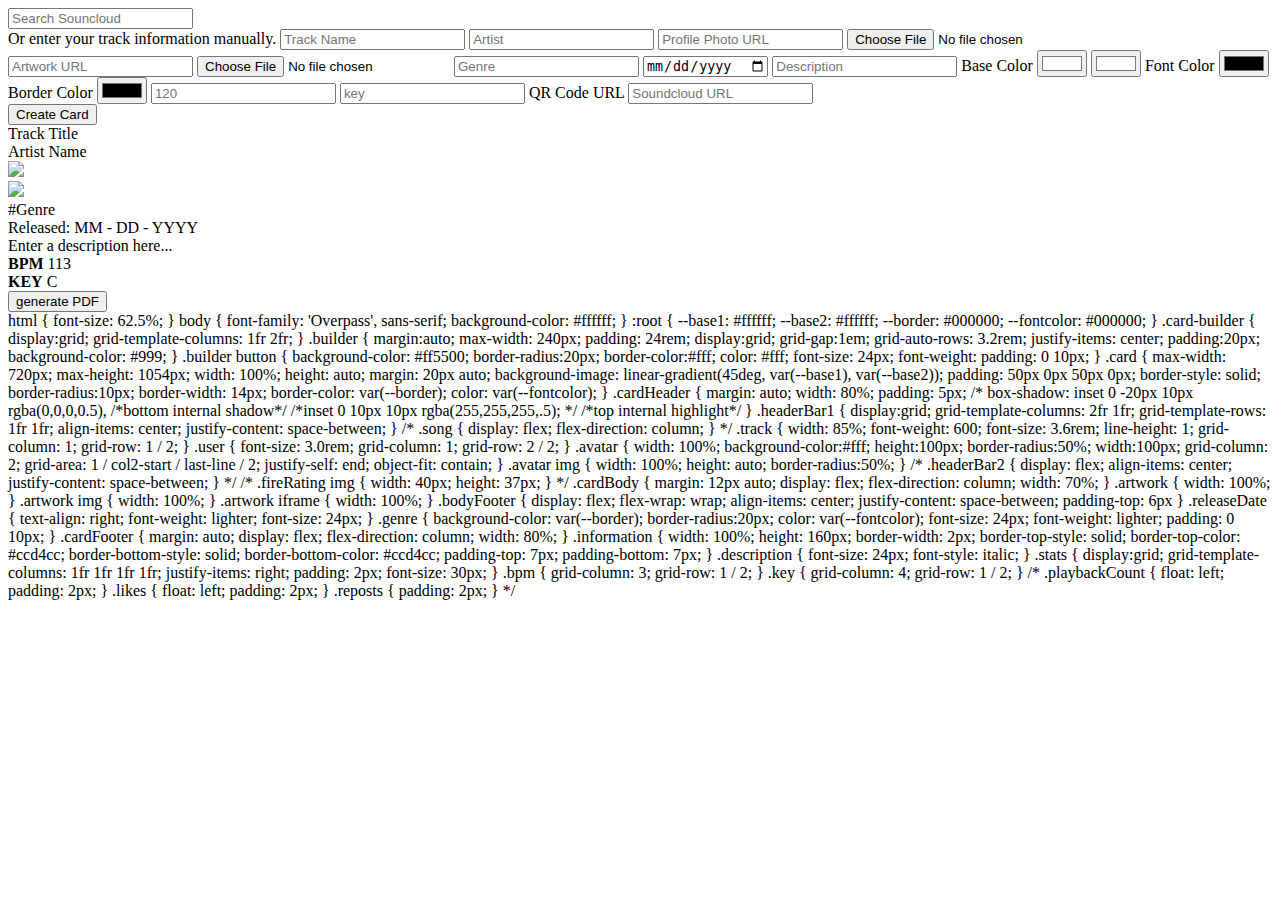
==== index.html @ a6be3fd1 "Create index.html" ====
<!DOCTYPE HTML>
<html>
  <head>
    <meta charset="UTF-8">
   
    <link href="https://fonts.googleapis.com/css?family=Overpass:400,400i,700,700i,900,900i&display=swap" rel="stylesheet">
  </head>

  <body>

  <div class="card-builder">

    <form class="builder">

      <input type="text" placeholder="Search Souncloud" class="">
      <br>
      Or enter your track information manually.

      <!--
      7/30/19
      Image upload still needs work. Some elements were messed with.

      Check JavaScript again. attempted to use input type with file instead of text straight into old JavaScript -->

      <input type="text" id="trackIn" value="" placeholder="Track Name">
      <input type="text" id="userIn" value="" placeholder="Artist">
      
      <input type="text" id="avatarInElse" value="" placeholder="Profile Photo URL">
      <input type="file" id="avatarIn">

      <input type="text" id="artworkIn" value="" placeholder="Artwork URL">
      <input type="file" id="filetag">
      

      <input type="text" id="genreIn" value="" placeholder="Genre">
      <input type="date" id="dateIn" value="">
      <input type="text" id="descriptionIn" placeholder="Description" class="">
      <label for="base">Base Color</label>
      <input id="base1" type="color" name="base1" value="#ffffff">
      <input id="base2" type="color" name="base2" value="#ffffff">
      <label for="font">Font Color</label>
      <input id="fontcolor" type="color" name="fontcolor" value="#000000">
      <label for="border">Border Color</label>
      <input id="border" type="color" name="border" value="#000000">
      <input type="number" id="bpmIn" value="" placeholder="120">
     
     <!--Make this a dropdown menu-->
      <input type="text" id="keyIn" value="" placeholder="key">
      
      <!--QR Code--->

      <label for="qrcodeIn">QR Code URL</label>
      <input type="text" id="qrcodeIn" value="" placeholder="Soundcloud URL" name="qrcode">
        <div id="qrcode"></div>
      


      <!--
      <input type="file" accept="image/*" name="artwork" id="artworkIn" onchange="loadFile(event)" style="display: none;">
      <label for="artworkIn" style="cursor: pointer;">Upload Image</label>
      <img id="artworkOut" width="200">
      -->

      <button type="button" onclick="getValue()">Create Card</button>

    </form>
    <!--
    Example entries
    Avatar URL: https://i1.sndcdn.com/avatars-000383918738-dgvgmc-t500x500.jpg
    Cover Art URL: https://i1.sndcdn.com/artworks-000558147867-l5e3m2-t500x500.jpg
    -->

  <!--_______________________________________________ -->

    <!-- The Card (id="content" is for print PDF function-->
    <article class="card" id="content">

    <!--Card Header: Track Name, Avatar, Artist/User, Fire Rating-->
      <header class=cardHeader>

        <div class="headerBar1">
          <div id="trackOut" class="track" >
            Track Title
         </div>
          <div class="user" id="userOut">
            Artist Name
          </div>
          <div class="avatar">
            <img src="https://i1.sndcdn.com/avatars-000383918738-dgvgmc-t500x500.jpg" id="avatarOut">
          </div>
        </div>

        
        
          <!--
          <div class="fireRating">
            <img src="https://d1nhio0ox7pgb.cloudfront.net/_img/g_collection_png/standard/256x256/flame.png">
          </div>
          --->
        

      </header>

<!--Card Body: Artwork, Information, Stats-->

    <div class="cardBody">

      <div class="artwork" id="artworkOut">
        <img src="https://i1.sndcdn.com/artworks-000558147867-l5e3m2-t500x500.jpg" id="preview">
      <!-- placeholder  <iframe width="100%" height="600" scrolling="no" frameborder="no" allow="autoplay" src="https://w.soundcloud.com/player/?url=https%3A//api.soundcloud.com/tracks/390310020&color=%23ff5500&auto_play=false&hide_related=false&show_comments=true&show_user=true&show_reposts=false&show_teaser=true&visual=true"></iframe>
       -->
  
      </div>

      <div class="bodyFooter">

        <div class="genre" id="genreOut">
        <!--Genre-->
        #Genre
        </div>
        <div class="releaseDate" id="dateOut">
        Released: MM - DD - YYYY
        </div>

      </div>
  </div>

<!--cardFooter - Genre, Description-->

    <div class="cardFooter">

      <div class="information">

        <div class="description" id="descriptionOut">
          <!--Description-->
          Enter a description here...
        </div>

      </div>

      <footer class="stats">
        <!--Stats-->
        <div class="bpm">
          <strong>BPM</strong> <a id="bpmOut">113</a>
        </div>
        <div class="key">
          <strong>KEY</strong> <a id="keyOut">C</a>
        </div>
      

      </footer>
    </article>

    <div id="editor"></div>
    <button id="cmd">generate PDF</button>
</div>    
<!--_______________________________________________ -->

<!-- CSS --->

html {
  font-size: 62.5%;
}

body {
  font-family: 'Overpass', sans-serif;
  background-color: #ffffff;
}

:root {
  --base1: #ffffff;
  --base2: #ffffff;
  --border: #000000;
  --fontcolor: #000000;
}

.card-builder {
display:grid;
grid-template-columns: 1fr 2fr;
}

.builder {
margin:auto;
max-width: 240px;
padding: 24rem;
display:grid;
grid-gap:1em;
grid-auto-rows: 3.2rem;
justify-items: center;
padding:20px;
background-color: #999;
}

.builder button {
  background-color: #ff5500;
  border-radius:20px;
  border-color:#fff;
  color: #fff;
  font-size: 24px;
  font-weight:
  padding: 0 10px;
}

.card {
max-width: 720px;
max-height: 1054px;
width: 100%;
height: auto;
margin: 20px auto;
background-image: linear-gradient(45deg, var(--base1), var(--base2));
padding: 50px 0px 50px 0px;
border-style: solid;
border-radius:10px;
border-width: 14px;
border-color: var(--border);
color: var(--fontcolor);
}

.cardHeader {

margin: auto;
width: 80%;
padding: 5px;
/*
box-shadow:
inset 0 -20px 10px rgba(0,0,0,0.5), /*bottom internal shadow*/
/*inset 0 10px 10px rgba(255,255,255,.5); */ /*top internal highlight*/



}

.headerBar1 {
display:grid;
grid-template-columns: 2fr 1fr;
grid-template-rows: 1fr 1fr;


align-items: center;
justify-content: space-between;
}

/*
.song {
display: flex;
flex-direction: column;
}
*/

.track {
width: 85%;
font-weight: 600;
font-size: 3.6rem;
line-height: 1;
grid-column: 1;
grid-row: 1 / 2;
}

.user {
font-size: 3.0rem;  
grid-column: 1;
grid-row: 2 / 2;
}

.avatar {
width: 100%;
background-color:#fff;
height:100px;
border-radius:50%;
width:100px;
grid-column: 2;
grid-area: 1 / col2-start / last-line / 2;
justify-self: end;
object-fit: contain;
}

.avatar img {
width: 100%;
height: auto;
border-radius:50%;
}

/*
.headerBar2 {
display: flex;
align-items: center;
justify-content: space-between;
}
*/


/*
.fireRating img {
width: 40px;
height: 37px;
}
*/

.cardBody {
margin: 12px auto;
display: flex;
flex-direction: column;
width: 70%;
}

.artwork {
width: 100%;
}

.artwork img {
width: 100%;
}

.artwork iframe {
width: 100%;
}

.bodyFooter {
display: flex;
flex-wrap: wrap;
align-items: center;
justify-content: space-between;
padding-top: 6px
}

.releaseDate {
text-align: right;
font-weight: lighter;
font-size: 24px;
}

.genre {
background-color: var(--border);
border-radius:20px;
color: var(--fontcolor);
font-size: 24px;
font-weight: lighter;
padding: 0 10px;
}

.cardFooter {
margin: auto;
display: flex;
flex-direction: column;
width: 80%;
}

.information {
width: 100%;
height: 160px;
border-width: 2px;
border-top-style: solid;
border-top-color: #ccd4cc;
border-bottom-style: solid;
border-bottom-color: #ccd4cc;
padding-top: 7px;
padding-bottom: 7px;
}

.description {
font-size: 24px;
font-style: italic;
}

.stats {
display:grid;
grid-template-columns: 1fr 1fr 1fr 1fr;
justify-items: right;
padding: 2px;
font-size: 30px;
}


.bpm {
  grid-column: 3;
  grid-row: 1 / 2;
}

.key {
  grid-column: 4;
  grid-row: 1 / 2;
}
/*
.playbackCount {
float: left;
padding: 2px;
}

.likes {
float: left;
padding: 2px;
}

.reposts {

padding: 2px;
}
*/




<!-- Javascript --->
<script>

//Avatar File Input/Output - 8/5/19 Not Working

var avatarIn = document.getElementById("avatarIn");
var avatarOut = document.getElementById("avatarOut");
    
  avatarIn.addEventListener("change", function() {
  changeAvatar(this);
});

function changeAvatar(input) {
  var reader;

  if (input.files && input.files[0]) {
    reader = new FileReader();

    reader.onload = function(e) {
      avatarOut.setAttribute('src', e.target.result);
    }

    reader.readAsDataURL(input.files[0]);
  }
} 

//Artwork File Input/Output

var fileTag = document.getElementById("filetag");
var preview = document.getElementById("preview");
    
fileTag.addEventListener("change", function() {
  changeImage(this);
});

function changeImage(input) {
  var reader;

  if (input.files && input.files[0]) {
    reader = new FileReader();

    reader.onload = function(e) {
      preview.setAttribute('src', e.target.result);
    }

    reader.readAsDataURL(input.files[0]);
  }
}


// var fileTag = document.getElementById("avatarIn");
//    preview = document.getElementById("avatarOut");

//Base, Border, and Font Color Inputs/Outputs

const inputs = document.querySelectorAll('.builder input');

    function handleUpdate() {
      const suffix = this.dataset || '';
      document.documentElement.style.setProperty(`--${this.name}`, this.value);
    }

    inputs.forEach(input => input.addEventListener('change', handleUpdate));
    inputs.forEach(input => input.addEventListener('mousemove', handleUpdate));

//Text, Date, Numerical Inputs/Outputs

function getValue() {
  var trackIn = document.getElementById('trackIn').value;
  var trackOut = document.getElementById('trackOut');
  trackOut.innerHTML=trackIn;
  
  var c = document.getElementById('userIn').value;
  var d = document.getElementById('userOut');
  d.innerHTML=c;
  /*
  var e = document.getElementById('avatarIn').value;
  var f = document.getElementById('avatarOut');
  f.innerHTML= `<img src="${e}">`;
  
  var g = document.getElementById('artworkIn').value;
  var h = document.getElementById('artworkOut');
  h.innerHTML= `<img src="${g}">`;
  */

  var i = document.getElementById('genreIn').value;
  var j = document.getElementById('genreOut');
  j.innerHTML="#"+i;

  var k = document.getElementById('dateIn').value;
  var l = document.getElementById('dateOut');
  l.innerHTML=`Released: ${k}`;

  var m = document.getElementById('descriptionIn').value;
  var n = document.getElementById('descriptionOut');
  n.innerHTML=m;

  var bpmIn = document.getElementById('bpmIn').value;
  var bpmOut = document.getElementById('bpmOut');
  bpmOut.innerHTML=bpmIn;

  var keyIn = document.getElementById('keyIn').value;
  var keyOut = document.getElementById('keyOut');
  keyOut.innerHTML=keyIn;
}

//Print Function - 8/5/19 Doesn't work

var doc = new jsPDF();
var specialElementHandlers = {
    '#editor': function (element, renderer) {
        return true;
    }
};

$('#cmd').click(function () {
    doc.fromHTML($('#content').html(), 15, 15, {
        'width': 170,
            'elementHandlers': specialElementHandlers
    });
    doc.save('sample-file.pdf');
});

</script>

<!--
<script src="https://connect.soundcloud.com/sdk/sdk-3.3.2.js"></script>
<script>
  SC.initialize({
    client_id: 'YOUR_CLIENT_ID',
    redirect_uri: 'http://example.com/callback'
  });

  SC.get("/tracks", function (response) {
    for (var i = 0; i < response.length; i++) {
      $("ul").append("<li>" + response[i].title + "</li>");
    }
  });
</script>
--->

  </body>
</html>
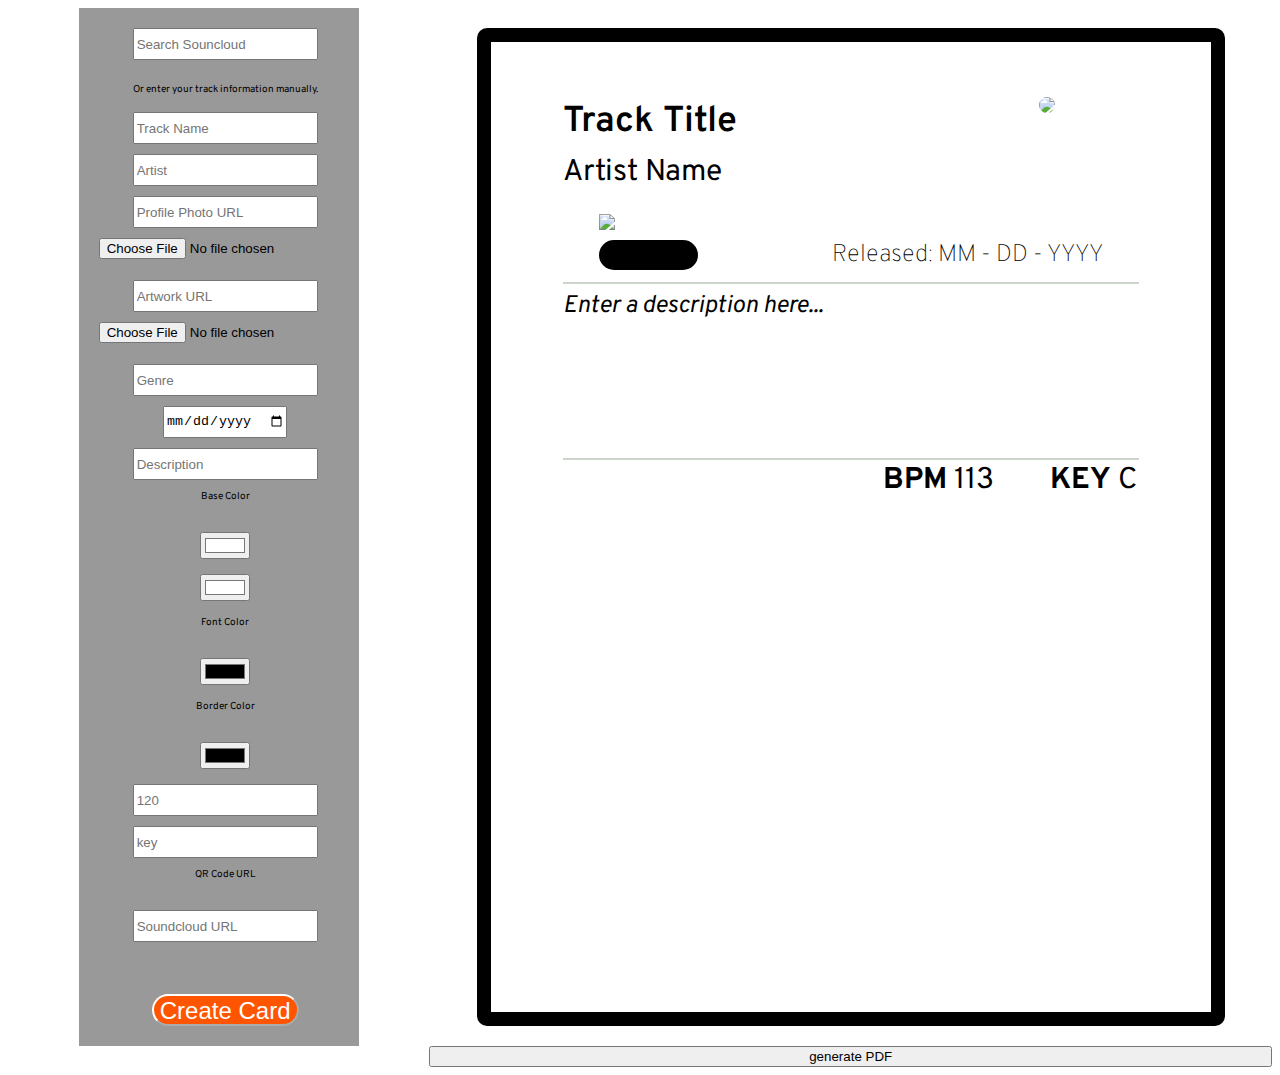
==== commit 10d54bc6: "updated, forgot style tags" ====
--- a/index.html
+++ b/index.html
@@ -157,7 +157,7 @@
 <!--_______________________________________________ -->
 
 <!-- CSS --->
-
+<style>
 html {
   font-size: 62.5%;
 }
@@ -396,8 +396,7 @@
 padding: 2px;
 }
 */
-
-
+</style>
 
 
 <!-- Javascript --->
